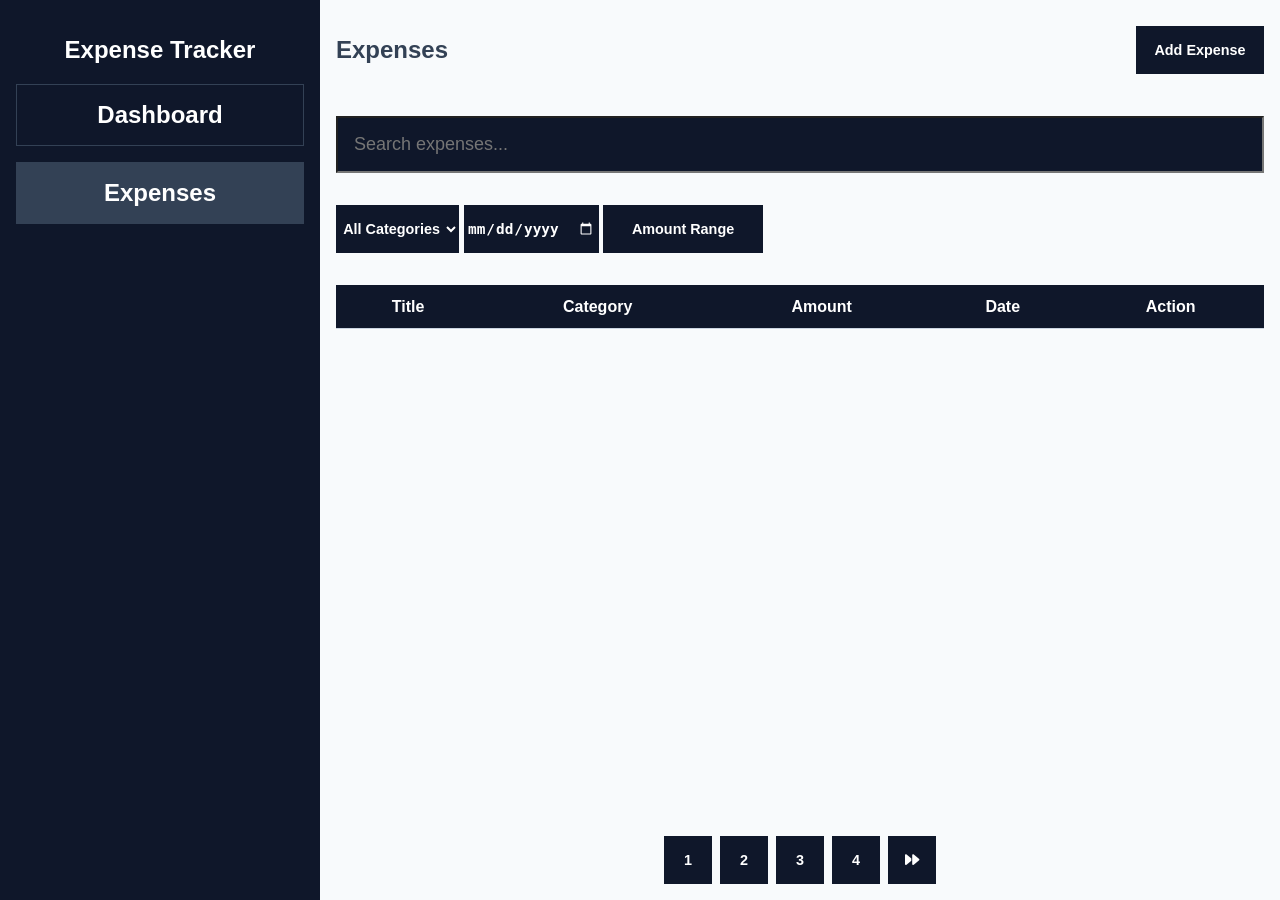
==== expense.html @ 8e1e4892 "Update other category" ====
<!DOCTYPE html>
<html>
    <head>
        <meta charset="UTF-8">
        <meta name="viewport" content="width=device-width, initial-scale=1.0">
        <title>Expense Tracker</title>
        <link rel="stylesheet" href="css/expense.css">
        <link rel="stylesheet" href="https://cdnjs.cloudflare.com/ajax/libs/font-awesome/6.7.2/css/all.min.css">
    </head>
    <body>

        <main>

            <aside>
                <h1>Expense Tracker</h1>
                <nav>
                    <a href="index.html">Dashboard</a>
                    <a href="expense.html" class="active">Expenses</a>
                </nav>
            </aside>

            <section>

                <header>
                    <h2>Expenses</h2>
                    <button id="addExpense">Add Expense</button>
                </header>

                <input type="text" placeholder="Search expenses..." id="search">

                <div class="search-filters">
                    <select id="category-filter">
                        <option value="All Categories">All Categories</option>
                        <option value="Food">Food</option>
                        <option value="Travel">Travel</option>
                        <option value="Bills">Bills</option>
                        <option value="Health">Health</option>
                        <option value="Shopping">Shopping</option>
                        <option value="Other">Other</option>
                    </select>
                    <input type="date" id="dateFilter">
                    <button id="amount-range">Amount Range</span></button>
                </div>

                <table>
                    <thead>
                        <tr class="expense">
                            <th>Title</th>
                            <th>Category</th>
                            <th>Amount</th>
                            <th>Date</th>
                            <th>Action</th>
                        </tr>
                    </thead>
                    <tbody>
                        
                    </tbody>
                </table>

                <footer>
                    <button>1</button>
                    <button>2</button>
                    <button>3</button>
                    <button>4</button>
                    <button><i class="fa-solid fa-forward"></i></button>
                </footer>
                
                <dialog id="add-expense-dialog">
                    <div class="dialog-content">
                        <h2>Add Expense</h2>
                        <input type="text" placeholder="Enter expense title..." id="expense-title-dlg">
                        <select id="expense-category-dlg">
                            <option value="Food">Food</option>
                            <option value="Travel">Travel</option>
                            <option value="Bills">Bills</option>
                            <option value="Health">Health</option>
                            <option value="Shopping">Shopping</option>
                            <option value="Other">Other</option>
                        </select>
                        <input type="number" placeholder="Enter expense amount..." id="expense-amount-dlg">
                        <textarea placeholder="Enter expense notes..." id="expense-notes-dlg"></textarea>
                        <input type="date" placeholder="Enter expense date..." id="expense-date-dlg">
                        <div class="popup-actions">
                            <button id="btn-add-expense-dlg">Add</button>
                            <button id="btn-close-expense-dlg">Close</button>
                        </div>
                    </div>
                </dialog>

                <dialog id="view-expense-dialog">

                    <h2>Expense Details</h2>

                    <div class="expense-dialog">
                        
                        <p><b>Title:</b> <span id="view-expense-title"></span></p>
                        
                        <p><b>Category:</b> <span id="view-expense-category"></span></p>

                        <p><b>Amount:</b> <span id="view-expense-amount"></span></p>

                        <p><b>Notes:</b> <span id="view-expense-notes"></span></p>

                        <p><b>Date Created:</b> <span id="view-expense-date-created"></span></p>

                        <p><b>Date Modified:</b> <span id="view-expense-date-modified"></span></p>

                    </div>

                    <button id="close-view-expense-dialog">Close</button>

                </dialog>

                <dialog id="update-expense-dialog">
                    <div class="dialog-content">
                        <h2>Update Expense</h2>
                        <input type="text" placeholder="Enter expense title..." id="update-expense-title-dlg">
                        <select id="update-expense-category-dlg">
                            <option value="Food">Food</option>
                            <option value="Travel">Travel</option>
                            <option value="Bills">Bills</option>
                            <option value="Health">Health</option>
                            <option value="Shopping">Shopping</option>
                            <option value="Other">Other</option>
                        </select>
                        <input type="number" placeholder="Enter expense amount..." id="update-expense-amount-dlg">
                        <textarea placeholder="Enter expense notes..." id="update-expense-notes-dlg"></textarea>
                        <div class="popup-actions">
                            <button id="btn-update-expense-dlg">Update</button>
                            <button id="btn-close-update-expense-dlg">Close</button>
                        </div>
                    </div>
                </dialog>

                <dialog id="amount-range-dialog">
                    <div class="amnt-rng-dlg-content">

                        <h2>Enter Amount Range</h2>
                        
                        <div class="input-section">
                            <label for="amount-range-start">Range Start</label>
                            <input type="number" placeholder="Enter Range Start" id="amount-range-start">
                        </div>

                        <div class="input-section">
                            <label for="amount-range-end">Range End</label>
                            <input type="number" placeholder="Enter Range End" id="amount-range-end">
                        </div>

                        <div class="actions">
                            <button id="amnt-range-apply">Apply</button>
                            <button id="amnt-range-clear">Clear</button>
                        </div>
                    </div>
                </dialog>
                

            </section>

        </main>

        <script src="js/expense.js"></script>

    </body>
</html>
---- css/expense.css ----
/* Global */

*{
    box-sizing: border-box;
}

/** General **/

:root{
    --color-bg: #F8FAFC;
    --color-surface: #FFFFFF;
    --color-sidebar: #0F172A;

    --color-heading: #0F172A;
    --color-text: #334155;
    --color-muted: #94A3B8;

    --color-income: #059669;
    --color-expense: #DC2626;

    --color-border: #CBD5E1;
}

/** Layout **/

body{
    margin: 0;
    padding: 0;
    background-color: var(--color-bg);
    font-family: 'Inter', sans-serif;
}

main{
    display: flex;
    
    height: 100vh;
}

/** Sidebar **/

aside{

    width: 20rem;
    padding: 1rem;
    background-color: var(--color-sidebar);
    color: var(--color-surface);

    text-align: center;
}

nav{
    display: flex;
    flex-direction: column;
    gap: 1rem;
}

nav a{
    text-decoration: none;
    text-align: center;
    font-size: 1.5rem;
    font-weight: bold;
    color: var(--color-surface);
    padding: 1rem;
    border: 1px solid var(--color-text);
}

nav a.active{
    background-color: var(--color-text);
    color: var(--color-surface);
}

/** Main **/

section{

    display: flex;
    flex-direction: column;

    flex: 1;

    padding: 1rem;

    gap: 2rem;

    color: var(--color-text);
}

/* Buttons */

button{

    background-color: var(--color-sidebar);
    color: var(--color-surface);

    font-size: 0.9rem;
    font-weight: bold;

    height: 3rem;

    border: none;

}

/* Header */

header{
    display: flex;

    align-items: center;
}

header button{
    margin-left: auto;
    width: 8rem;
}

/* Search */

#search{
    padding: 1rem;

    font-size: large;

    background-color: var(--color-sidebar);
    color: var(--color-surface);
}

/* Search Filters */

.search-filters button{
    width: 10rem;
}

.search-filters select, .search-filters input{
    background-color: var(--color-sidebar);
    color: var(--color-surface);

    padding: 0.2rem;

    font-size: 0.9rem;
    font-weight: bold;

    color-scheme: dark;

    height: 3rem;

    border: none;

    cursor: pointer;

    user-select: none;
}

/* Expenses */

table{
    width: 100%;
    border-collapse: collapse;

    text-align: center;
}

.expense{
    background-color: var(--color-sidebar);
    color: var(--color-surface);
}

.expense td, .expense th{
    padding: 0.8rem;
    border-bottom: 1px solid var(--color-border);
}

.expense-actions{
    display: flex;

    justify-content: center;

    gap: 1rem;
}

/* Add Expense Popup */

dialog{
    width: 20rem;
}

.dialog-content{
    display: flex;
    flex-direction: column;

    text-align: center;

    gap: 1rem;
}

.dialog-content input{
    padding: 1rem;
}

.dialog-content select{
    padding: 1rem;
}

.dialog-content textarea{

    padding: 1rem;
    height: 5rem;
}

.popup-actions{
    
    display: flex;

    gap: 1rem;

    justify-content: center;
}

.popup-actions button{
    width: 4rem;
}

/* View expense popup */

#view-expense-dialog{
    text-align: center;
}

.expense-dialog{
    text-align: left;
}

/* Amount Range Popup */

.amnt-rng-dlg-content{
    display: flex;
    flex-direction: column;

    gap: 1rem;
}

.amnt-rng-dlg-content h2{
    text-align: center;
}

.amnt-rng-dlg-content .input-section{
    display: flex;
    flex-direction: column;

    gap: 0.2rem;
}

.amnt-rng-dlg-content input{
    padding: 0.8rem;
}

.amnt-rng-dlg-content .actions{
    text-align: center;
}

/* Footer */

footer{

    display: flex;

    justify-content: center;

    margin-top: auto;

    gap: 0.5rem;
}

footer button{
    width: 3rem;
}

/* Effects */

.expense:hover{
    background-color: var(--color-text);
}

button:hover{
    background-color: var(--color-text);

    cursor: pointer;
}

.expense-actions i:hover{
    color: var(--color-muted);

    cursor: pointer;
}
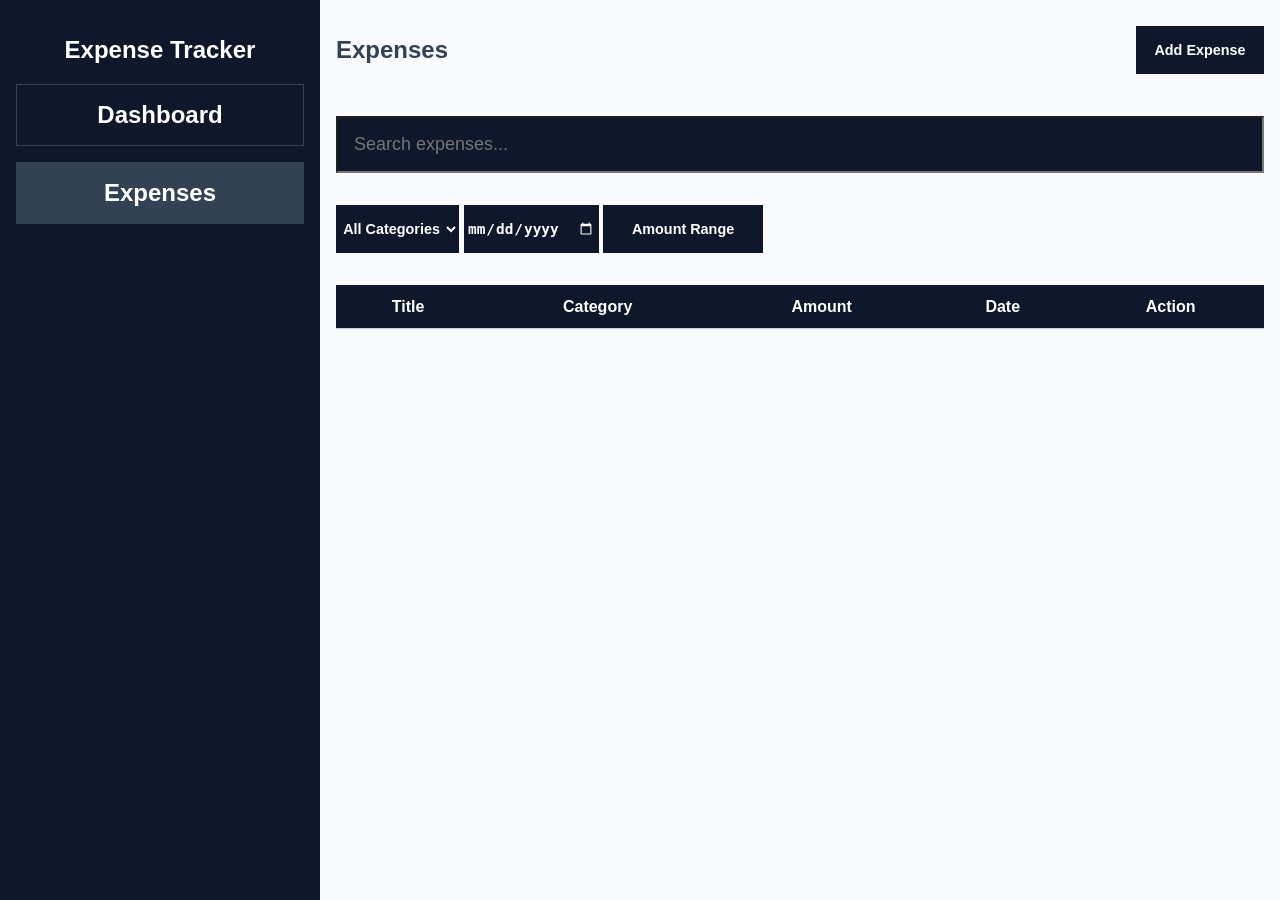
==== commit 35ba008a: "feat: implement pagination in expenses page." ====
--- a/expense.html
+++ b/expense.html
@@ -58,11 +58,6 @@
                 </table>
 
                 <footer>
-                    <button>1</button>
-                    <button>2</button>
-                    <button>3</button>
-                    <button>4</button>
-                    <button><i class="fa-solid fa-forward"></i></button>
                 </footer>
                 
                 <dialog id="add-expense-dialog">
--- a/css/expense.css
+++ b/css/expense.css
@@ -33,14 +33,18 @@
 main{
     display: flex;
     
+    height: 100%;
+}
+
+/** Sidebar **/
+
+aside{
+
+    width: 20rem;
     height: 100vh;
-}
-
-/** Sidebar **/
-
-aside{
-
-    width: 20rem;
+
+    position: fixed;
+
     padding: 1rem;
     background-color: var(--color-sidebar);
     color: var(--color-surface);
@@ -77,6 +81,8 @@
     flex-direction: column;
 
     flex: 1;
+
+    margin-left: 20rem;
 
     padding: 1rem;
 
@@ -275,7 +281,17 @@
     width: 3rem;
 }
 
+footer button.active{
+    background-color: var(--color-text);
+    color: var(--color-surface);
+}
+
 /* Effects */
+
+nav a:hover{
+    background-color: var(--color-text);
+    color: var(--color-surface);
+}
 
 .expense:hover{
     background-color: var(--color-text);
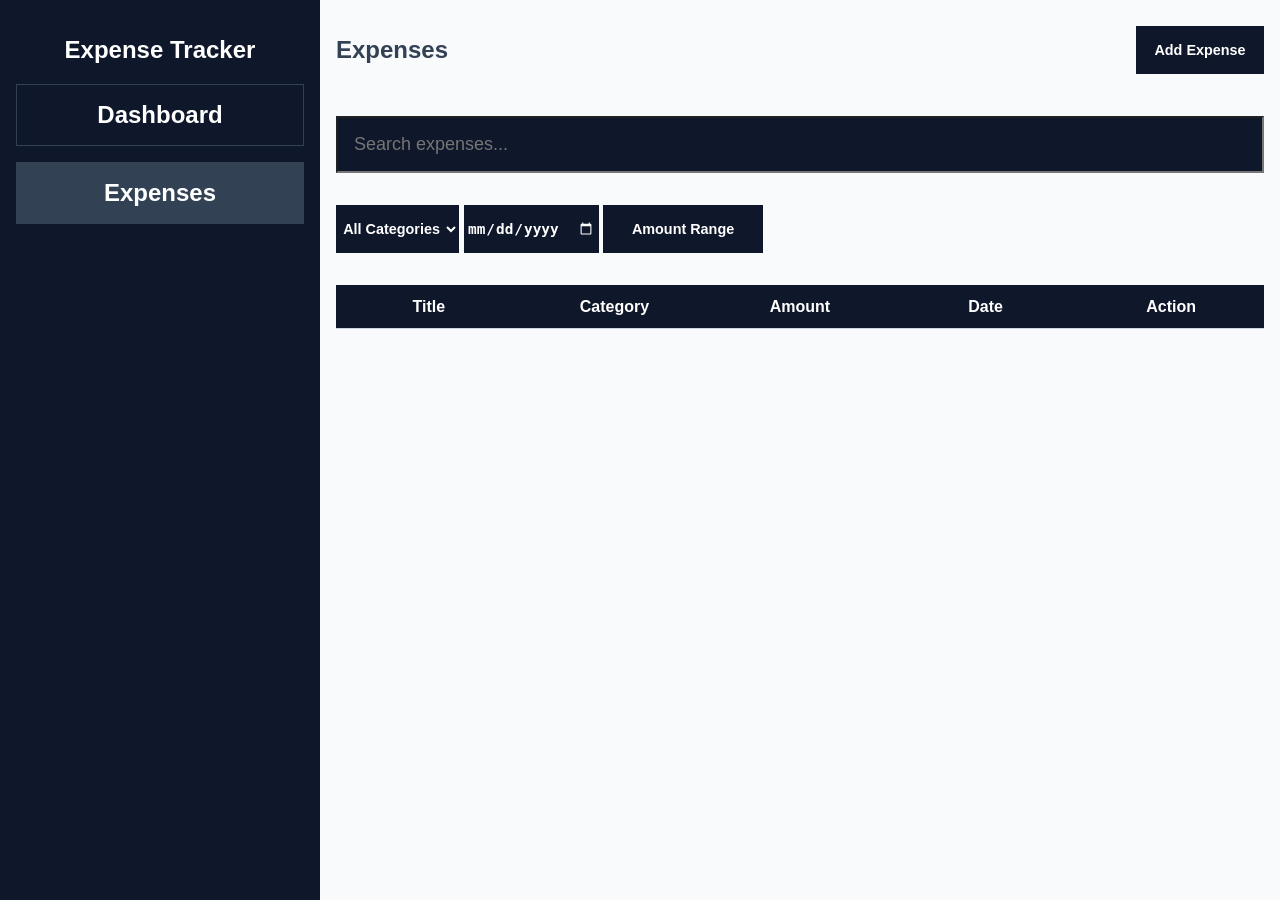
==== commit a1af38dc: "fix: add placeholder for category." ====
--- a/expense.html
+++ b/expense.html
@@ -42,20 +42,22 @@
                     <button id="amount-range">Amount Range</span></button>
                 </div>
 
-                <table>
-                    <thead>
-                        <tr class="expense">
-                            <th>Title</th>
-                            <th>Category</th>
-                            <th>Amount</th>
-                            <th>Date</th>
-                            <th>Action</th>
-                        </tr>
-                    </thead>
-                    <tbody>
-                        
-                    </tbody>
-                </table>
+                <div class="table-container">
+                    <table>
+                        <thead>
+                            <tr class="expense">
+                                <th>Title</th>
+                                <th>Category</th>
+                                <th>Amount</th>
+                                <th>Date</th>
+                                <th>Action</th>
+                            </tr>
+                        </thead>
+                        <tbody>
+                            
+                        </tbody>
+                    </table>
+                </div>
 
                 <footer>
                 </footer>
@@ -65,6 +67,7 @@
                         <h2>Add Expense</h2>
                         <input type="text" placeholder="Enter expense title..." id="expense-title-dlg">
                         <select id="expense-category-dlg">
+                            <option value="Choose Category">Choose Category</option>
                             <option value="Food">Food</option>
                             <option value="Travel">Travel</option>
                             <option value="Bills">Bills</option>
@@ -111,6 +114,7 @@
                         <h2>Update Expense</h2>
                         <input type="text" placeholder="Enter expense title..." id="update-expense-title-dlg">
                         <select id="update-expense-category-dlg">
+                            <option value="Choose Category">Choose Category</option>
                             <option value="Food">Food</option>
                             <option value="Travel">Travel</option>
                             <option value="Bills">Bills</option>
--- a/css/expense.css
+++ b/css/expense.css
@@ -159,6 +159,10 @@
 
 /* Expenses */
 
+.table-container{
+    height: 20rem;
+}
+
 table{
     width: 100%;
     border-collapse: collapse;
@@ -174,6 +178,8 @@
 .expense td, .expense th{
     padding: 0.8rem;
     border-bottom: 1px solid var(--color-border);
+
+    width: 10rem;
 }
 
 .expense-actions{
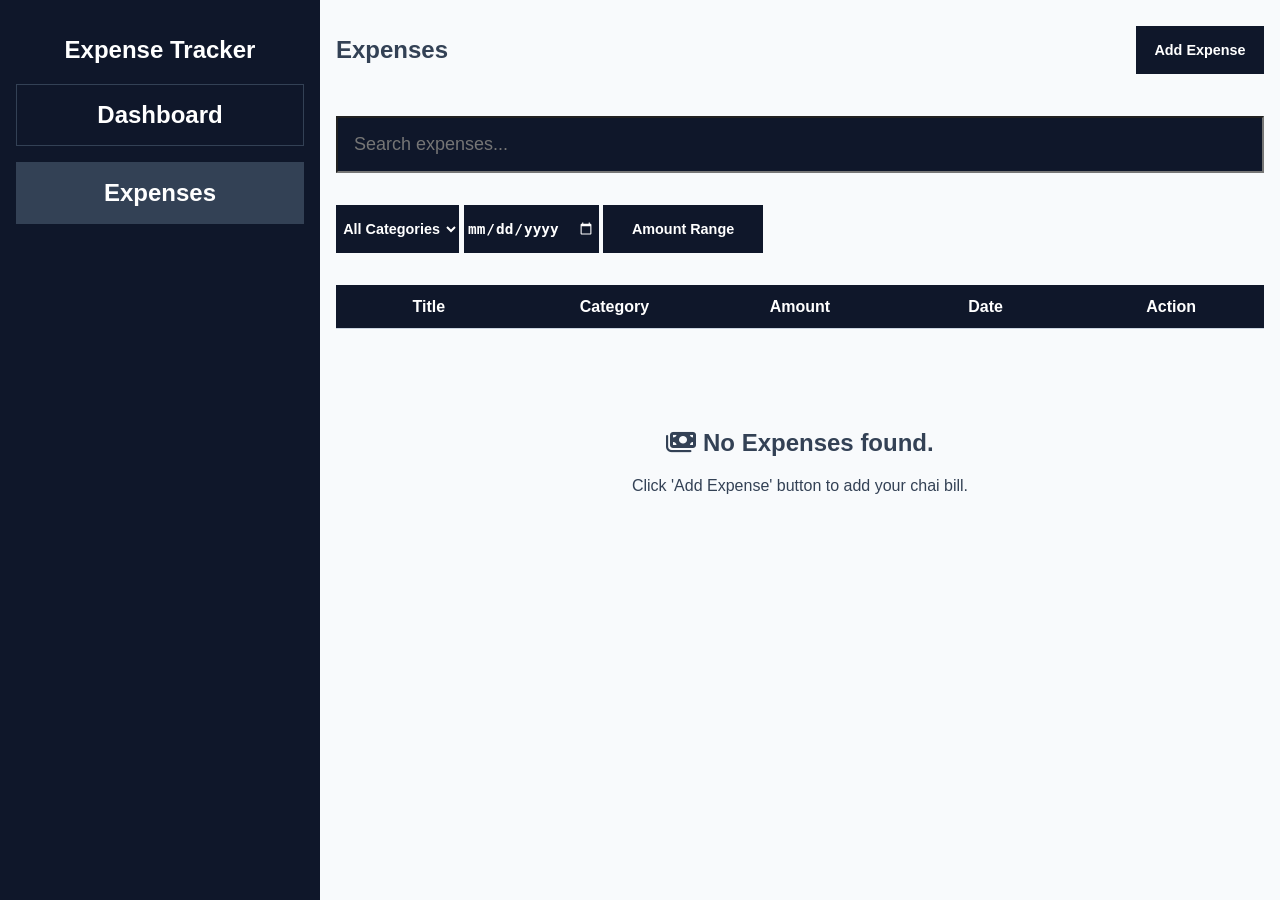
==== commit 2189ad9c: "feat: implement functionality for showing and hiding no expenses banner." ====
--- a/expense.html
+++ b/expense.html
@@ -57,7 +57,15 @@
                             
                         </tbody>
                     </table>
+
+                    <div class="no-expenses-banner hide-expenses-banner">
+                        <h2><i class="fa-solid fa-money-bills"></i> No Expenses found.</h2>
+                        <p>Click 'Add Expense' button to add your chai bill.</p>
+                    </div>
+
                 </div>
+
+                
 
                 <footer>
                 </footer>
--- a/css/expense.css
+++ b/css/expense.css
@@ -190,6 +190,17 @@
     gap: 1rem;
 }
 
+/* No Expenses Banner */
+
+.hide-expenses-banner{
+    display: none;
+}
+
+.no-expenses-banner{
+    text-align: center;
+    padding: 5rem;
+}
+
 /* Add Expense Popup */
 
 dialog{
